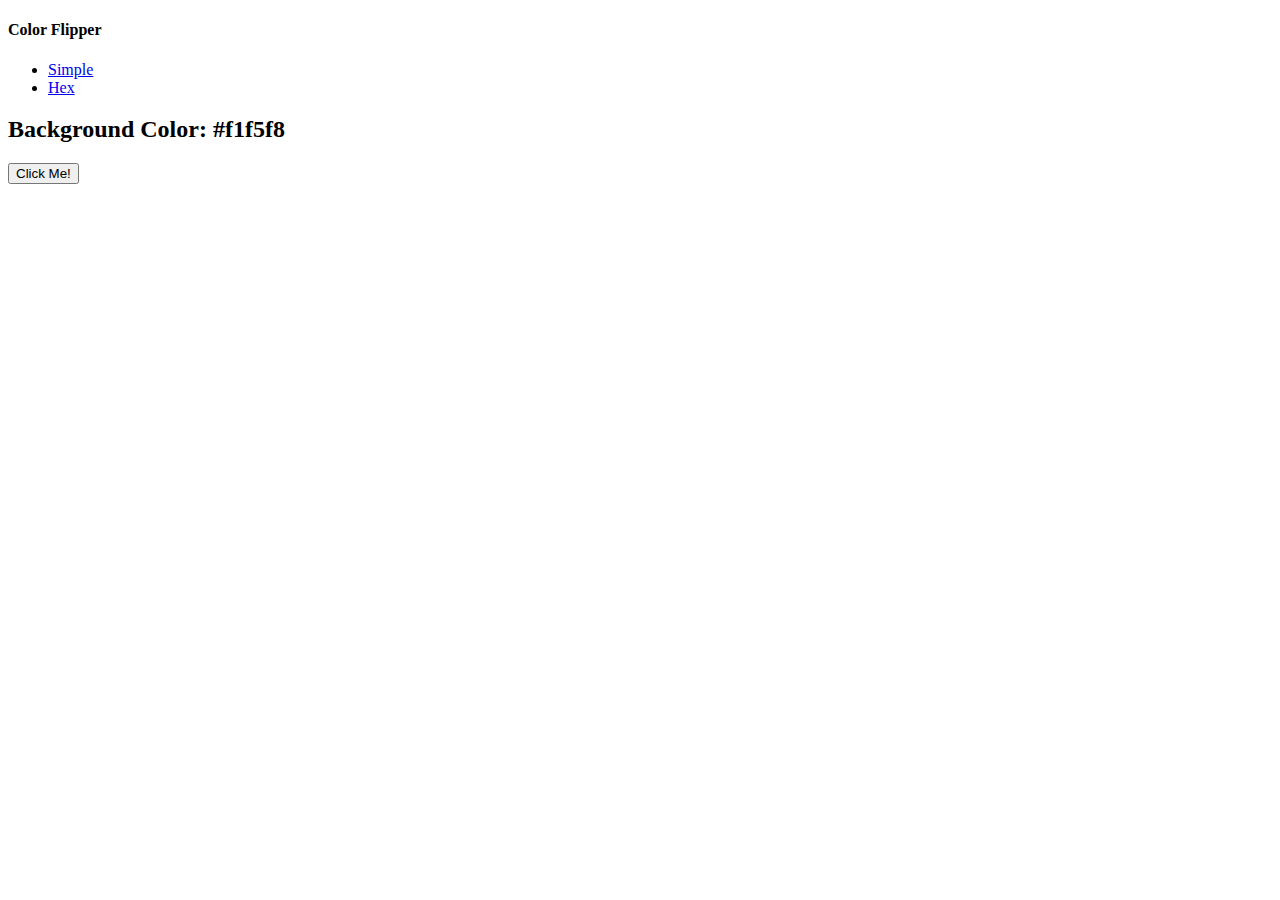
==== Hex.html @ 921b7365 "Added Changes to html pages aswell as logic for hex colors" ====
<!DOCTYPE html>
<html lang="en">
<head>
    <meta charset="UTF-8">
    <meta http-equiv="X-UA-Compatible" content="IE=edge">
    <meta name="viewport" content="width=device-width, initial-scale=1.0">
    <title>Random Color Generator</title>
    <link rel="stylesheet" href="styles.css">
</head>
<body>
    <nav>
        <div class="nav-center">
            <h4>Color Flipper</h4>
            <ul class="nav-links">
                <li><a href="index.html">Simple</a></li>
                <li><a href="hex.html">Hex</a></li>
            </ul>
        </div>
    </nav>
    <main>
        <div class="container">
            <h2>Background Color: <span class="color">#f1f5f8</span></h2>
            <button class="btn btn-hero" id="btn">Click Me!</button>
        </div>
    </main>

    <script src="hex.js"></script>
</body>
</html>
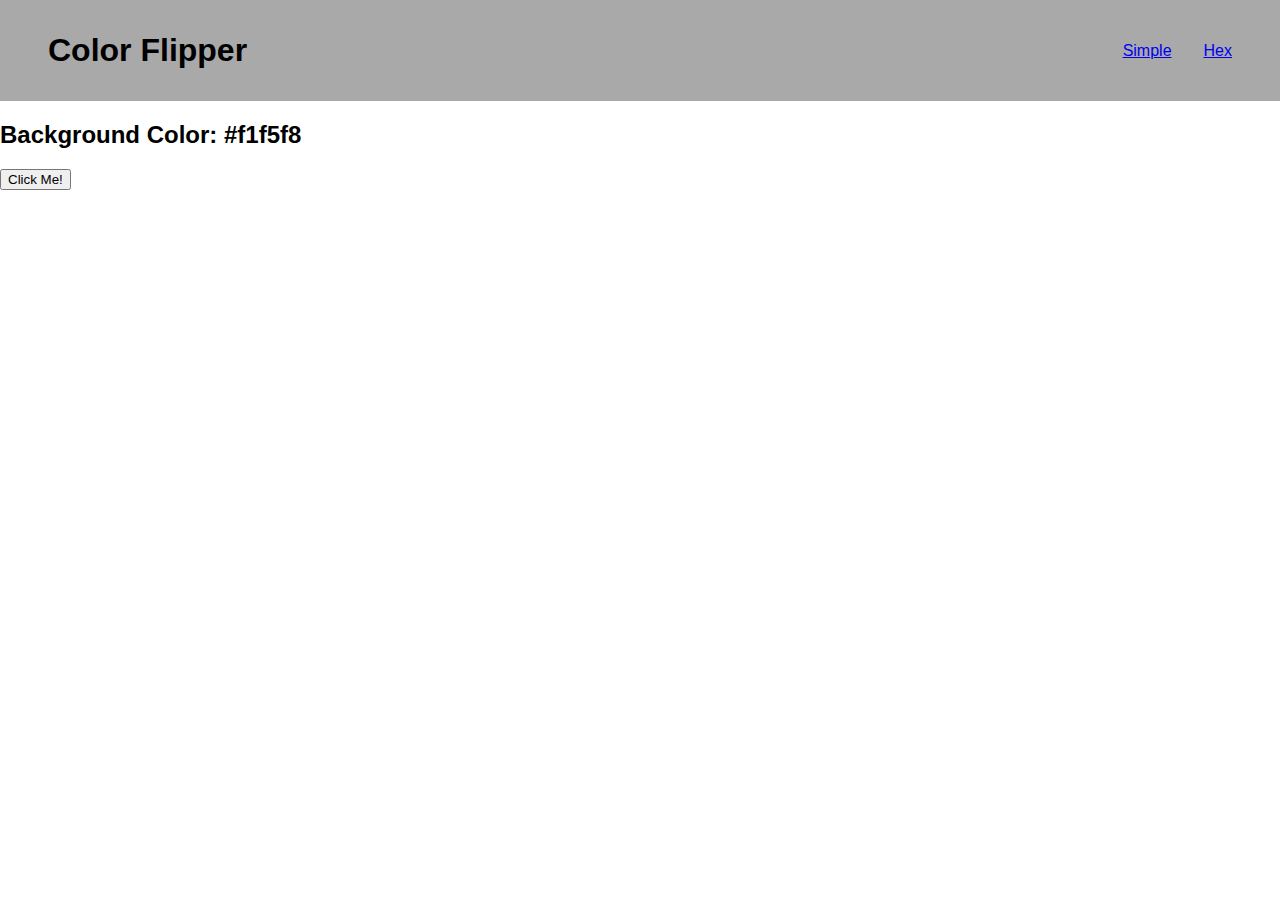
==== commit 240a092a: "Navbar styling  and other styles" ====
--- a/Hex.html
+++ b/Hex.html
@@ -10,7 +10,7 @@
 <body>
     <nav>
         <div class="nav-center">
-            <h4>Color Flipper</h4>
+            <h3>Color Flipper</h3>
             <ul class="nav-links">
                 <li><a href="index.html">Simple</a></li>
                 <li><a href="hex.html">Hex</a></li>
--- a/styles.css
+++ b/styles.css
@@ -0,0 +1,25 @@
+body {
+    margin: 0;
+    font-family: Arial, Helvetica, sans-serif;
+}
+
+.nav-center {
+    display: flex;
+    flex-direction: row;
+    justify-content: space-between;
+    background-color: darkgray;
+    padding: 0em 3em 0em 3em;
+}
+
+h3 {
+    font-size: 2em;
+}
+
+ul {
+    display: flex;
+    float: right;
+    justify-content:center;
+    align-items: center;
+    gap: 2em;
+    list-style: none;
+}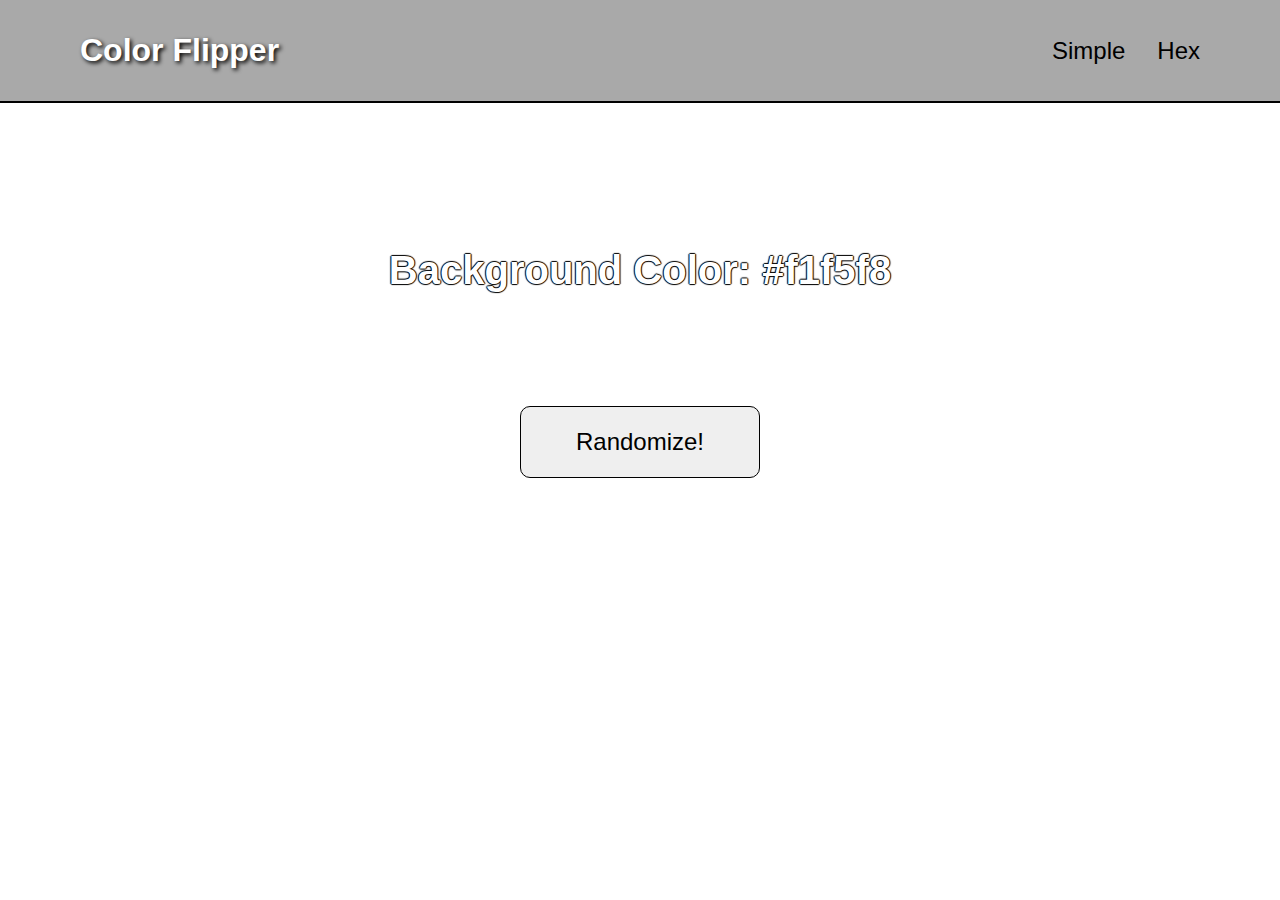
==== commit 7a291a8b: "Added logic for click to copy. Styling to text" ====
--- a/Hex.html
+++ b/Hex.html
@@ -19,8 +19,8 @@
     </nav>
     <main>
         <div class="container">
-            <h2>Background Color: <span class="color">#f1f5f8</span></h2>
-            <button class="btn btn-hero" id="btn">Click Me!</button>
+            <h2>Background Color: <span id="colorText" class="color" onclick="copyMyText()">#f1f5f8</span></h2>
+            <button class="main-btn" id="btn">Randomize!</button>
         </div>
     </main>
 
--- a/styles.css
+++ b/styles.css
@@ -8,11 +8,22 @@
     flex-direction: row;
     justify-content: space-between;
     background-color: darkgray;
-    padding: 0em 3em 0em 3em;
+    padding: 0em 5em 0em 5em;
+    border-bottom: 2px solid black;
+}
+
+h2 {
+    color: white;
+    text-shadow: -1px 0 1px black, 0 1px 1px black, 1px 0 1px black, 0 -1px 1px black;
+    font-size: 2.5em;
+    padding-bottom: 2em;
 }
 
 h3 {
+    color: white;
+    text-shadow: 2px 2px 4px black;
     font-size: 2em;
+
 }
 
 ul {
@@ -22,4 +33,33 @@
     align-items: center;
     gap: 2em;
     list-style: none;
-}+}
+
+li {
+    text-decoration: none;
+}
+
+li a {
+    font-size: 1.5em;
+    text-decoration: none;
+    color: black;
+    
+}
+
+main {
+    display: flex;
+    flex-direction: column;
+    justify-content: center;
+    align-items: center;
+    text-align: center;
+    margin: 7em;
+}
+
+.main-btn {
+    font-size: 1.5em;
+    border: 1px solid black;
+    width: 10em;
+    height: 3em;
+    border-radius: 10px;
+}
+
